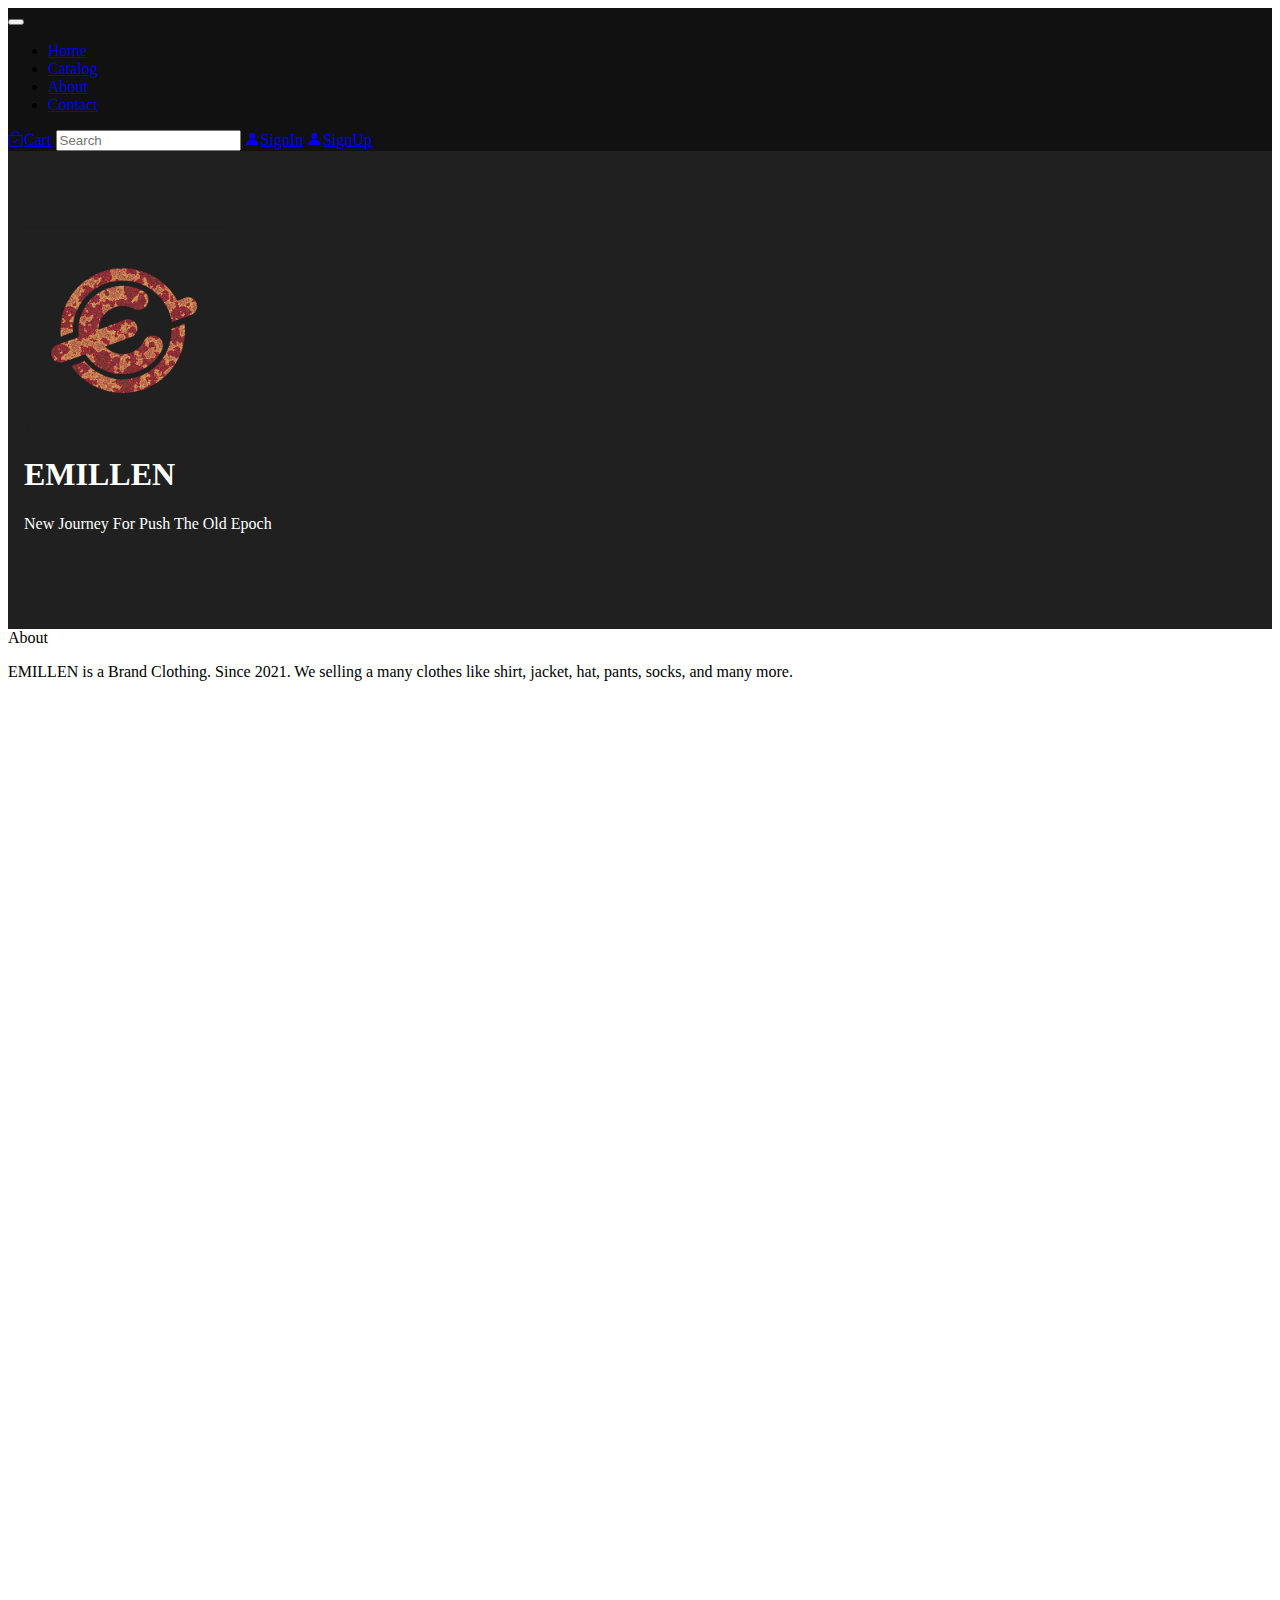
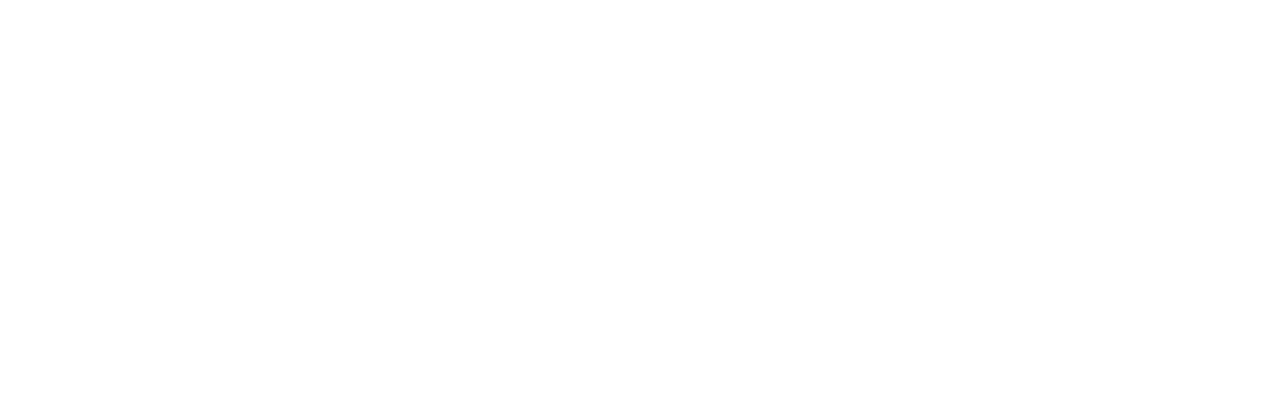
==== about.html @ a8ed1262 "upgrade 4" ====
<!DOCTYPE html>
<html lang="en">
  <head>
    <!-- Required meta tags -->
    <meta charset="utf-8" />
    <meta name="viewport" content="width=device-width, initial-scale=1" />

    <!-- Bootstrap CSS -->
    <link href="https://cdn.jsdelivr.net/npm/bootstrap@5.0.0-beta3/dist/css/bootstrap.min.css" rel="stylesheet" integrity="sha384-eOJMYsd53ii+scO/bJGFsiCZc+5NDVN2yr8+0RDqr0Ql0h+rP48ckxlpbzKgwra6" crossorigin="anonymous" />

    <!-- Bootstrap Icons-->
    <link rel="stylesheet" href="https://cdn.jsdelivr.net/npm/bootstrap-icons@1.4.1/font/bootstrap-icons.css" />

    <!-- Emillen CSS -->
    <link rel="stylesheet" href="emillenstyle.css" />

    <title>Emillen.Ltd</title>
  </head>
  <body>
    <!--Navbar-->
    <nav class="navbar fixed-top navbar-expand-lg navbar-dark" style="background-color: #111">
      <div class="container-fluid">
        <a class="navbar-brand" href="#"></a>
        <button class="navbar-toggler" type="button" data-bs-toggle="collapse" data-bs-target="#navbarScroll" aria-controls="navbarScroll" aria-expanded="false" aria-label="Toggle navigation">
          <span class="navbar-toggler-icon"></span>
        </button>
        <div class="collapse navbar-collapse" id="navbarScroll">
          <ul class="navbar-nav me-auto my-3 my-lg-0 navbar-nav-scroll" style="--bs-scroll-height: 150px">
            <li class="nav-item me-4">
              <a class="nav-link active" aria-current="page" href="index.html">Home</a>
            </li>
            <li class="nav-item me-4">
              <a class="nav-link" href="catalog.html">Catalog</a>
            </li>
            <li class="nav-item me-4">
              <a class="nav-link" href="about.html">About</a>
            </li>
            <li class="nav-item me-4">
              <a class="nav-link" href="contact.html">Contact</a>
            </li>
          </ul>
          <form class="d-flex">
            <a href="cart.html" class="btn btn-outline-warning me-3" role="button" data-bs-toggle="button"><i class="bi bi-bag-check"></i>Cart</a>
            <input class="form-control me-3" type="search" aria-label="Search" placeholder="Search" />
            <a href="signin.html" class="btn btn-outline-warning" role="button" data-bs-toggle="button"><i class="bi bi-person-fill"></i>SignIn</a>
            <a href="signup.html" class="btn btn-outline-warning" role="button" data-bs-toggle="button"><i class="bi bi-person-fill"></i>SignUp</a>
          </form>
        </div>
      </div>
    </nav>
    <!--Akhir Navbar-->

    <!--Jumboron-->
    <section class="jumbotron text-center">
      <img src="img/qqq.png" alt="LogoEmillen" width="200" class="rounded-circle" />
      <h1 class="display-4">EMILLEN</h1>
      <p class="lead">New Journey For Push The Old Epoch</p>
    </section>
    <!--Akhir Jumbotron-->

    <!--About-->
    <section class="about text-center">
      <div class="row">
        <div class="col"></div>
      </div>
      <div class="display-4">About</div>
      <p class="lead">EMILLEN is a Brand Clothing. Since 2021. We selling a many clothes like shirt, jacket, hat, pants, socks, and many more.</p>
    </section>
    <!--Akhir About-->
  </body>
</html>
---- emillenstyle.css ----
body {
  min-height: 2000px;
}
.jumbotron {
  padding: 5rem 1rem;
  background-color: #202020;
  color: #fff;
}
.carousel {
  background-color: #202020;
  color: #fff;
}
#projects {
  background-color: #202020;
}
.signin {
  padding: 5rem 1rem;
  background-color: #202020;
  color: #fff;
}
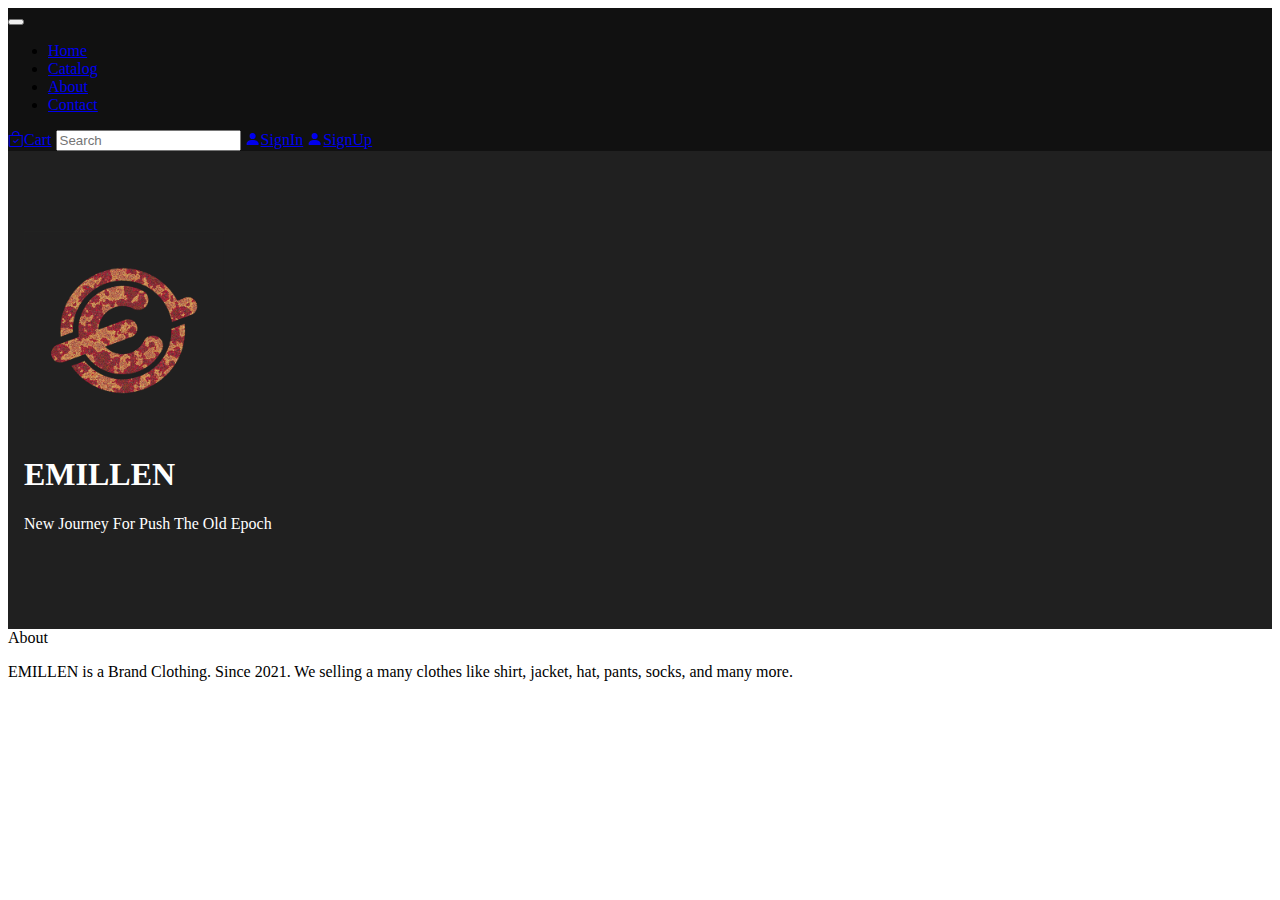
==== commit f1597eb8: "upgrade 6" ====
--- a/about.html
+++ b/about.html
@@ -40,10 +40,10 @@
             </li>
           </ul>
           <form class="d-flex">
-            <a href="cart.html" class="btn btn-outline-warning me-3" role="button" data-bs-toggle="button"><i class="bi bi-bag-check"></i>Cart</a>
+            <a href="cart.html" class="btn btn-outline-warning me-3" role="button"><i class="bi bi-bag-check"></i>Cart</a>
             <input class="form-control me-3" type="search" aria-label="Search" placeholder="Search" />
-            <a href="signin.html" class="btn btn-outline-warning" role="button" data-bs-toggle="button"><i class="bi bi-person-fill"></i>SignIn</a>
-            <a href="signup.html" class="btn btn-outline-warning" role="button" data-bs-toggle="button"><i class="bi bi-person-fill"></i>SignUp</a>
+            <a href="signin.html" class="btn btn-outline-warning" role="button"><i class="bi bi-person-fill"></i>SignIn</a>
+            <a href="signup.html" class="btn btn-outline-warning" role="button"><i class="bi bi-person-fill"></i>SignUp</a>
           </form>
         </div>
       </div>
--- a/emillenstyle.css
+++ b/emillenstyle.css
@@ -1,5 +1,5 @@
 body {
-  min-height: 2000px;
+  min-height: auto;
 }
 .jumbotron {
   padding: 5rem 1rem;
@@ -18,3 +18,8 @@
   background-color: #202020;
   color: #fff;
 }
+.signup {
+  padding: 5rem 1rem;
+  background-color: #202020;
+  color: #fff;
+}
